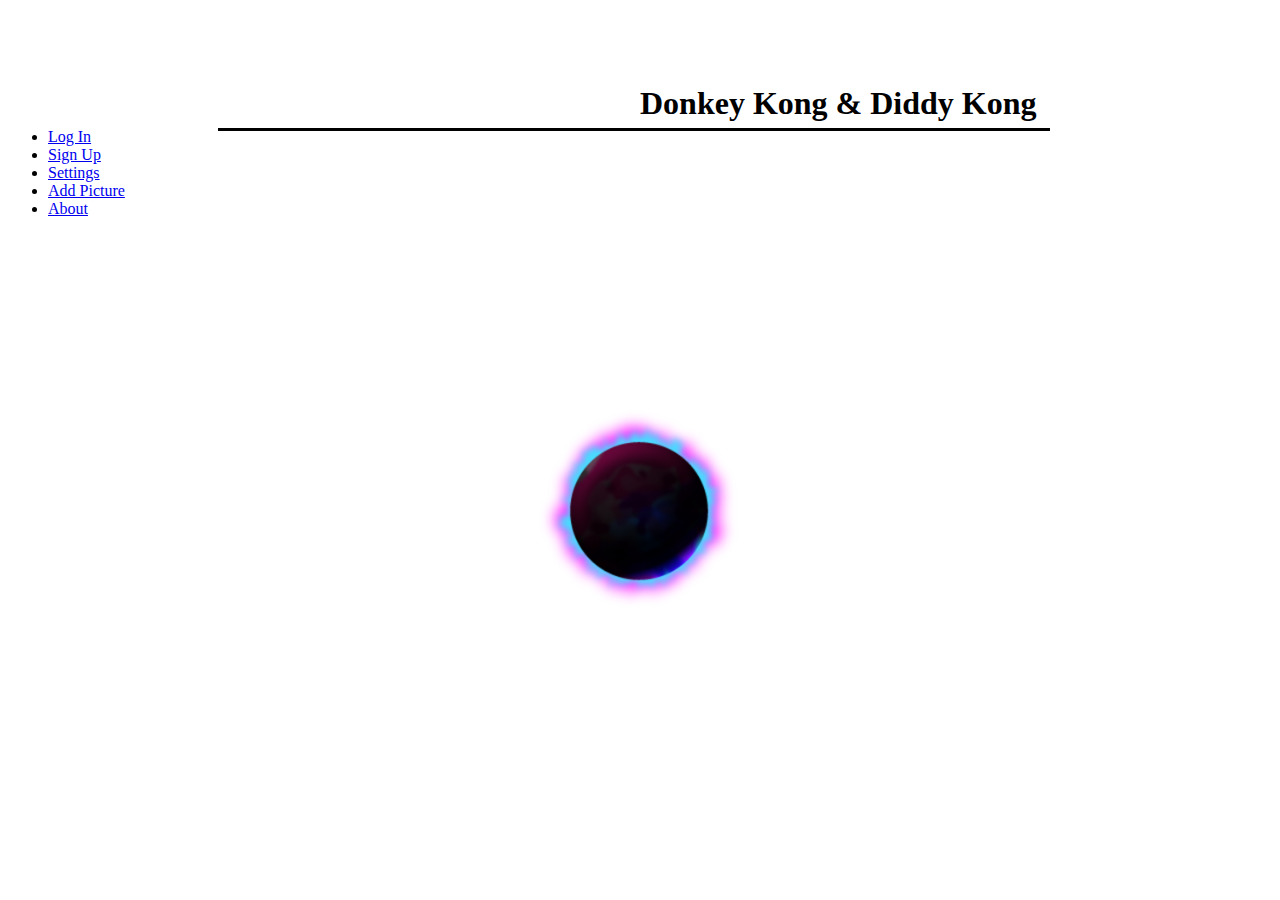
==== html/index.html @ 73a9b576 "automated" ====
<!DOCTYPE html>
<html>
	<head>
		<meta charset="utf-8">
		<meta name="viewport" content="width=device-width, initial-scale=1.0">
		<title>Lets go with something for now!</title>
		<!-- <link rel="stylesheet" href="debug/debug.css" -->
		<style>
			/* @font-face {
				font-family: blabla;
				src: url();
			} */
			body {
				background: rgb(#FFAD7B);
			}
			#underline {
				position: absolute;
				left: 17vw;
				top: 10vw;
				border-bottom: 3px solid black;
				width: 65vw;
			}
			#headermod {
				position: absolute;
				left: 50vw;
				top: 5vw;
			}
			h1 {
				font-size: 2.5vw;
			}
			.sidebar {
				position: absolute;
				top: 10vw;
			}
			#hole {
				position: absolute;
				top: 30vw;
				left: 40vw;
				width: 20vw;
				height: 20vw;
			}
		</style>
	</head>
	<body>
		<div>
			<h1 id="headermod">
				Donkey Kong & Diddy Kong
			</h1>
		</div>
		<div id="underline"></div>
		<ul>
			<div class="sidebar">
				<li><a href="#" data-text="home">Log In</a></li>
				<li><a href="#" data-text="archives">Sign Up</a></li>
				<li><a href="#" data-text="tags">Settings</a></li>
				<li><a href="#" data-text="categories">Add Picture</a></li>
				<li><a href="#" data-text="about">About</a></li>
			</div>
		</ul>
		<img id="hole" src="../images/hole2.png">
	</body>
</html>
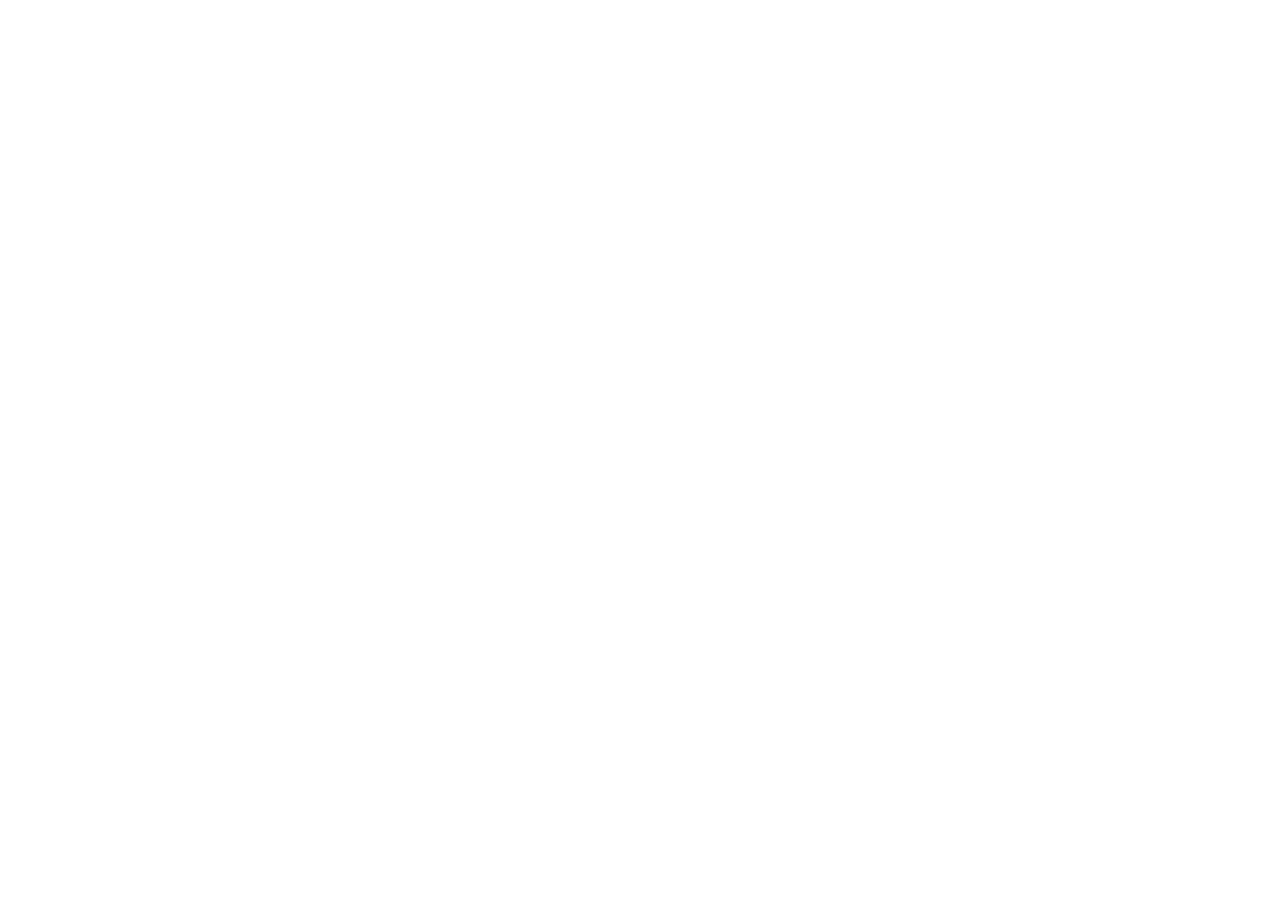
==== commit b47202cd: "automated" ====
--- a/html/index.html
+++ b/html/index.html
@@ -6,57 +6,10 @@
 		<title>Lets go with something for now!</title>
 		<!-- <link rel="stylesheet" href="debug/debug.css" -->
 		<style>
-			/* @font-face {
-				font-family: blabla;
-				src: url();
-			} */
-			body {
-				background: rgb(#FFAD7B);
-			}
-			#underline {
-				position: absolute;
-				left: 17vw;
-				top: 10vw;
-				border-bottom: 3px solid black;
-				width: 65vw;
-			}
-			#headermod {
-				position: absolute;
-				left: 50vw;
-				top: 5vw;
-			}
-			h1 {
-				font-size: 2.5vw;
-			}
-			.sidebar {
-				position: absolute;
-				top: 10vw;
-			}
-			#hole {
-				position: absolute;
-				top: 30vw;
-				left: 40vw;
-				width: 20vw;
-				height: 20vw;
-			}
+
 		</style>
 	</head>
 	<body>
-		<div>
-			<h1 id="headermod">
-				Donkey Kong & Diddy Kong
-			</h1>
-		</div>
-		<div id="underline"></div>
-		<ul>
-			<div class="sidebar">
-				<li><a href="#" data-text="home">Log In</a></li>
-				<li><a href="#" data-text="archives">Sign Up</a></li>
-				<li><a href="#" data-text="tags">Settings</a></li>
-				<li><a href="#" data-text="categories">Add Picture</a></li>
-				<li><a href="#" data-text="about">About</a></li>
-			</div>
-		</ul>
-		<img id="hole" src="../images/hole2.png">
+
 	</body>
 </html>